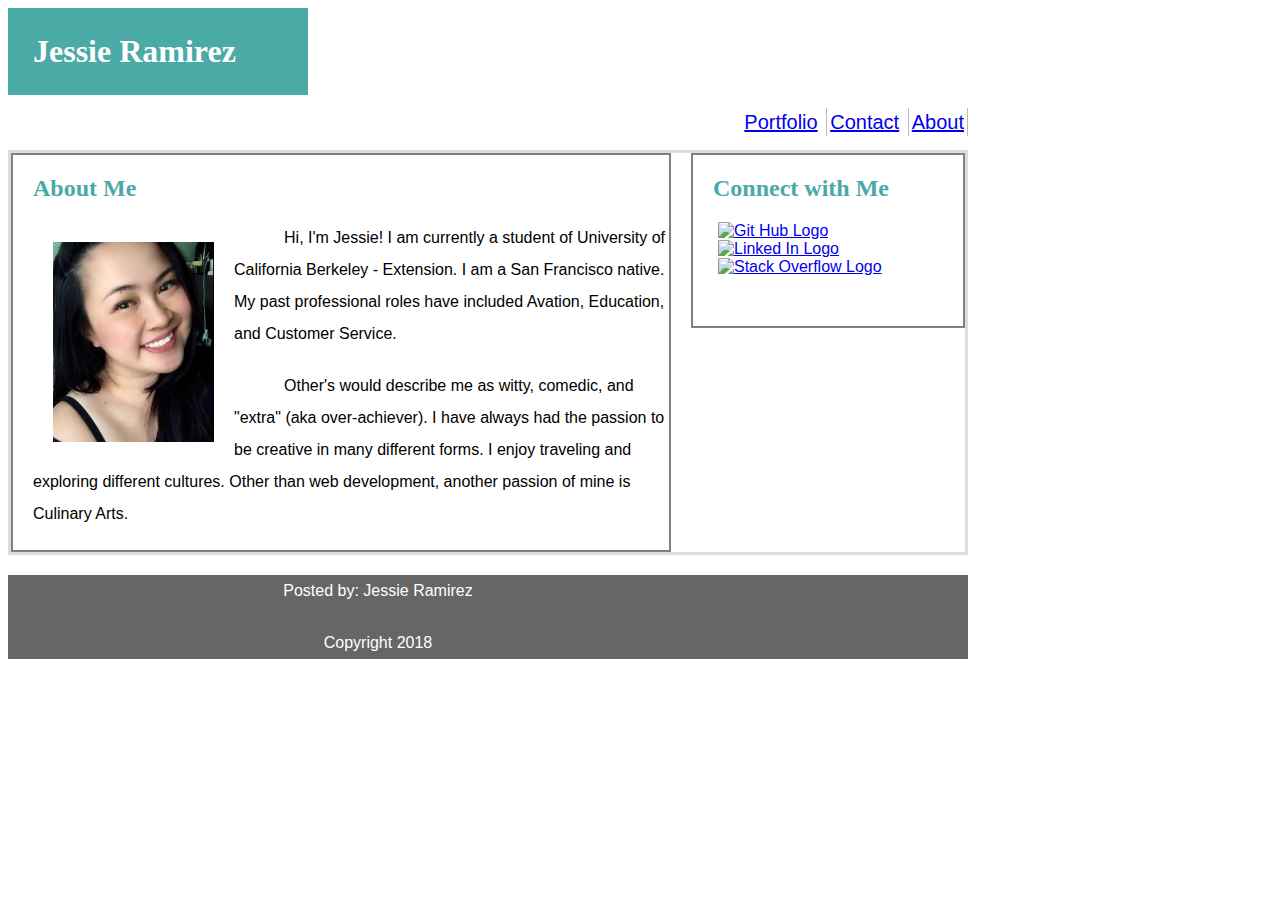
==== index.html @ ea38ee07 "Added Margins and Padding Values" ====
<!-- Activity 1: Basic HTML Bio -->
<!DOCTYPE html>
<html lang="en-us">

<!-- Unseen Content -->
<head>
  <meta charset="UTF-8">
  <title>Assignment #1</title>
  <link rel="stylesheet" type="text/css" href="css/style.css">
</head>

<body>

<!-- Site Header -->

<h1 id="title">Jessie Ramirez</h1>

<!-- Navigation Bar -->
<ol>
<li><a href="#"> Portfolio</a>  </li>  
<li><a href="#"> Contact</a> </li> 
<li><a href="#"> About</a> </li>
</ol>


<section id="border">
  <!-- Side Bar -->
<section id="sidebar">
    <h2>Connect with Me</h2>
    <a href="#"><img class="social-media" src="/Users/jessiebonr/Basic-Portfolio/images/githublogo.png" alt="Git Hub Logo"></a>
    <a href="#"><img class="social-media" src="/Users/jessiebonr/Basic-Portfolio/images/linkedinlogo.png" alt="Linked In Logo"></a>
    <a href="#"><img class="social-media" src="/Users/jessiebonr/Basic-Portfolio/images/overflowlogo.png" alt ="Stack Overflow Logo"></a>
</section>
    

<!-- Section 1: Bio -->
<div>
    <h2>About Me</h2>
    <p><img id="bio-image" src="images/jbongo.jpg" alt="Photo of Jessie Ramirez" class="images">
    Hi, I'm Jessie! I am currently a student of University of California Berkeley - Extension. I am a San Francisco native. 
    My past professional roles have included Avation, Education, and Customer Service.</p>
    <p>Other's would describe me as witty, comedic, and "extra" (aka over-achiever).    I have always had the passion to be creative in many different forms. I enjoy traveling and exploring different cultures. Other than web
    development, another passion of mine is Culinary Arts. </p>
  </div>
</section>
<!-- Footer  -->
<footer>
  <p>Posted by: Jessie Ramirez</p>
  <p>Copyright 2018</p>
</footer>


</body>
</html>
---- css/style.css ----
body{
  background-color: #ffffff;
  width: 960px;
  font-family: Arial, Helvetica, sans-serif;

}

#title{
  background-color: #4aaaa5;
  color: white;
  font-family: Georgia, 'Times New Roman', Times, serif;
  padding: 25px;
  margin: 0px 0px 0px 0px;
  width: 250px;
}

#border{
  background-image: url(circles-light.png);
  border-color: #dddddd;
  border-style: solid;
}

li{
  font-size: 20px;
  background-color: #ffffff;
  display: inline;
  border-right: 1px solid #bbb;
  padding: 3px;
}

ol{
  text-align: right;

}
#sidebar{
  background-color: #ffffff;
  width: 270px;
  float: right;
  border: 2px solid gray;
  padding-bottom: 50px;
  margin-left: 20px;
  
}

h2{
  background-color: white;
  color: #4aaaa5;
  font-family: Georgia, 'Times New Roman', Times, serif;
  margin-left: 20px;
}

.social-media{
    width: 50px;
    margin-left: 25px;
}

div {
  background-color: white;
  border: 2px solid gray;
  overflow: hidden;
  margin-right; 20px;
}

#bio-image{
  height: 200px;
  float: left;
  margin: 20px 20px 20px 20px;
}

p{
  width: 650px;
  align: justify;
  line-height: 2;
  text-indent: 50px;
  overflow: visible;
  margin: 20px 0px 20px 20px;
}

footer{
  background-color: #666666;
  color: white;
  text-align: center;
  width: 960px;
  padding 50px;

}
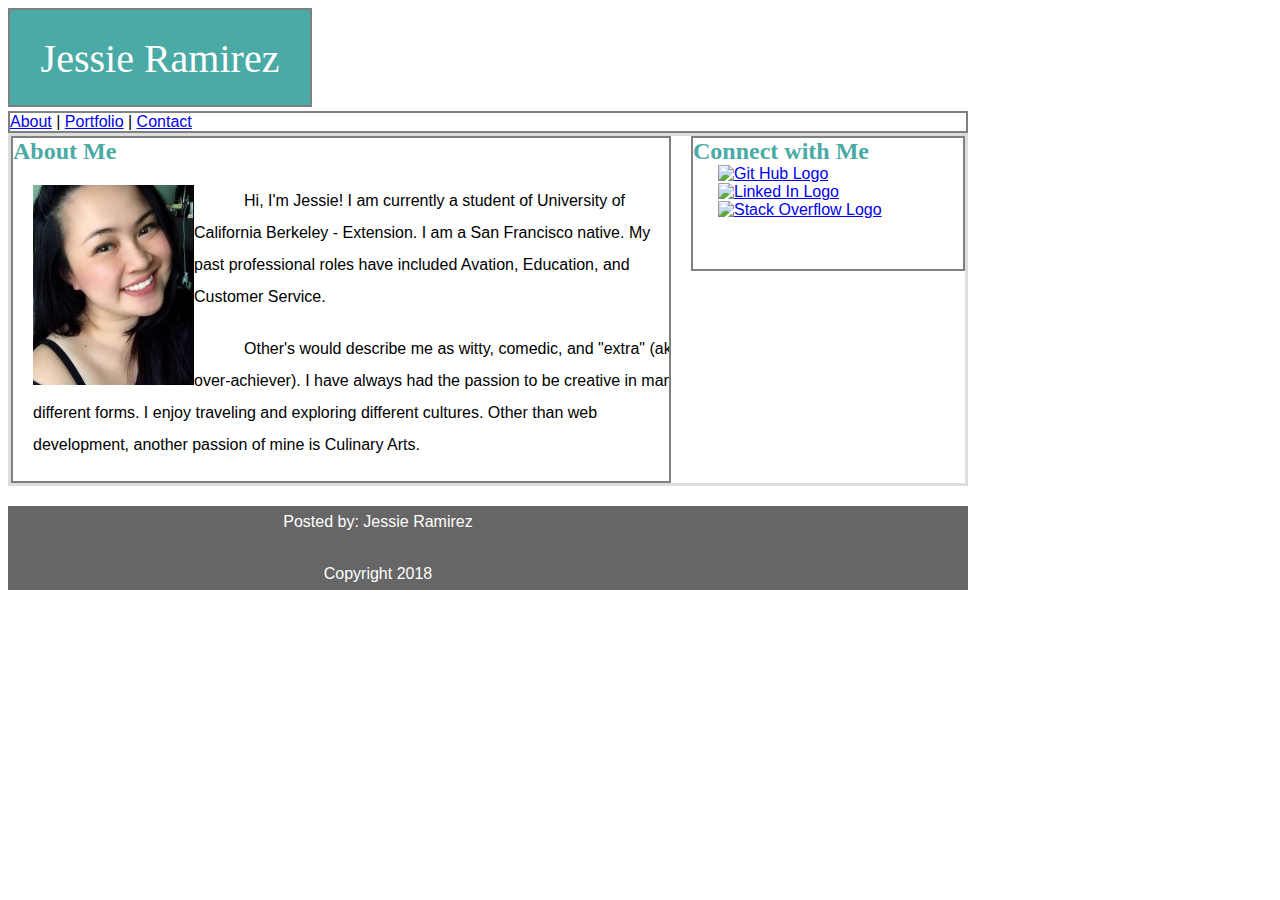
==== commit 5a50d0f1: "Editing CSS layout and properties" ====
--- a/index.html
+++ b/index.html
@@ -12,16 +12,18 @@
 <body>
 
 <!-- Site Header -->
-
-<h1 id="title">Jessie Ramirez</h1>
+<header>
+<div id="title">Jessie Ramirez</div>
 
 <!-- Navigation Bar -->
-<ol>
-<li><a href="#"> Portfolio</a>  </li>  
-<li><a href="#"> Contact</a> </li> 
-<li><a href="#"> About</a> </li>
-</ol>
+<div id="header-links">
+<a href="#"> About</a>  |
+<a href="#"> Portfolio</a> |
+<a href="#"> Contact</a> 
+</div>
+</header>
 
+</div>
 
 <section id="border">
   <!-- Side Bar -->
--- a/css/style.css
+++ b/css/style.css
@@ -1,3 +1,30 @@
+/* Header CSS */
+
+#title{
+  background-color: #4aaaa5;
+  color: white;
+  font-family: Georgia, 'Times New Roman', Times, serif;
+  font-size: 40px;
+  padding: 25px;
+  margin: 0px 50px 0px 0px;
+  text-align: center;
+  width: 250px;
+  height: 45px;
+  display: inline-block
+}
+
+#headerlinks{
+  font-size: 20px;
+  background-color: #ffffff;
+  display: inline;
+  border-right: 1px solid #bbb;
+  padding: 3px;
+  margin: auto;
+  display: inline-block;
+  text-align: right;
+}
+
+
 body{
   background-color: #ffffff;
   width: 960px;
@@ -5,14 +32,8 @@
 
 }
 
-#title{
-  background-color: #4aaaa5;
-  color: white;
-  font-family: Georgia, 'Times New Roman', Times, serif;
-  padding: 25px;
-  margin: 0px 0px 0px 0px;
-  width: 250px;
-}
+
+
 
 #border{
   background-image: url(circles-light.png);
@@ -20,18 +41,8 @@
   border-style: solid;
 }
 
-li{
-  font-size: 20px;
-  background-color: #ffffff;
-  display: inline;
-  border-right: 1px solid #bbb;
-  padding: 3px;
-}
 
-ol{
-  text-align: right;
 
-}
 #sidebar{
   background-color: #ffffff;
   width: 270px;
@@ -46,7 +57,7 @@
   background-color: white;
   color: #4aaaa5;
   font-family: Georgia, 'Times New Roman', Times, serif;
-  margin-left: 20px;
+  margin: auto;
 }
 
 .social-media{
@@ -58,13 +69,12 @@
   background-color: white;
   border: 2px solid gray;
   overflow: hidden;
-  margin-right; 20px;
 }
 
 #bio-image{
   height: 200px;
   float: left;
-  margin: 20px 20px 20px 20px;
+  margin: auto;
 }
 
 p{
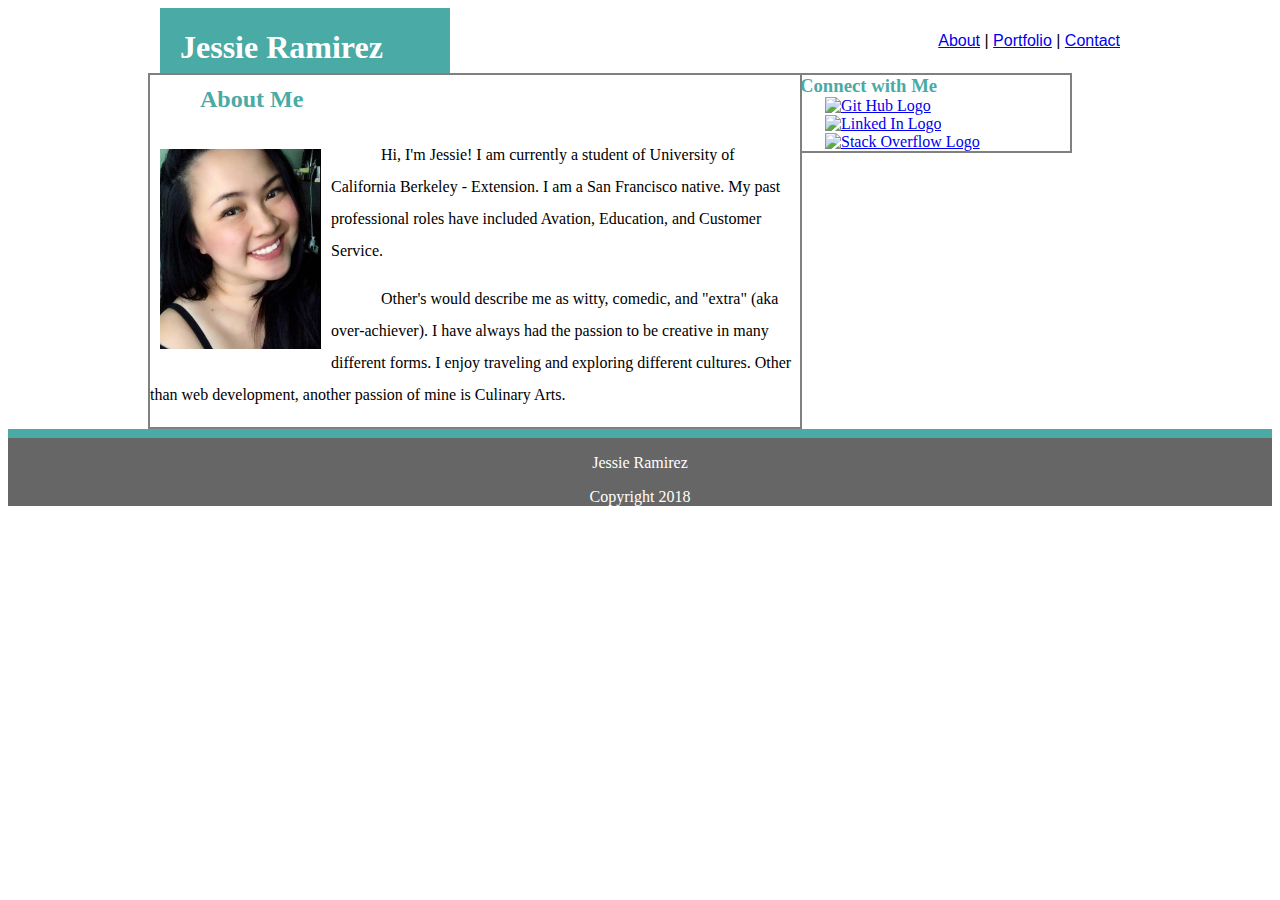
==== commit 31b502f7: "Successfully repositionednavbar. Started portfolio layout." ====
--- a/index.html
+++ b/index.html
@@ -13,7 +13,9 @@
 
 <!-- Site Header -->
 <header>
-<div id="title">Jessie Ramirez</div>
+<div id="title">
+  <h1>Jessie Ramirez</h1>
+</div>
 
 <!-- Navigation Bar -->
 <div id="header-links">
@@ -27,16 +29,16 @@
 
 <section id="border">
   <!-- Side Bar -->
-<section id="sidebar">
-    <h2>Connect with Me</h2>
+<div id="sidebar">
+    <h3>Connect with Me</h3>
     <a href="#"><img class="social-media" src="/Users/jessiebonr/Basic-Portfolio/images/githublogo.png" alt="Git Hub Logo"></a>
     <a href="#"><img class="social-media" src="/Users/jessiebonr/Basic-Portfolio/images/linkedinlogo.png" alt="Linked In Logo"></a>
     <a href="#"><img class="social-media" src="/Users/jessiebonr/Basic-Portfolio/images/overflowlogo.png" alt ="Stack Overflow Logo"></a>
-</section>
+</div>
     
 
 <!-- Section 1: Bio -->
-<div>
+<div id="about-me">
     <h2>About Me</h2>
     <p><img id="bio-image" src="images/jbongo.jpg" alt="Photo of Jessie Ramirez" class="images">
     Hi, I'm Jessie! I am currently a student of University of California Berkeley - Extension. I am a San Francisco native. 
@@ -47,8 +49,9 @@
 </section>
 <!-- Footer  -->
 <footer>
-  <p>Posted by: Jessie Ramirez</p>
-  <p>Copyright 2018</p>
+ <p>Jessie Ramirez</p>
+ <p>Copyright 2018</p>
+  
 </footer>
 
 
--- a/css/style.css
+++ b/css/style.css
@@ -1,63 +1,44 @@
 /* Header CSS */
+
+header{
+  width: 960px;
+  font-family: Arial, Helvetica, sans-serif;
+  margin: auto;
+  position: relative;
+}
 
 #title{
   background-color: #4aaaa5;
   color: white;
   font-family: Georgia, 'Times New Roman', Times, serif;
-  font-size: 40px;
-  padding: 25px;
-  margin: 0px 50px 0px 0px;
-  text-align: center;
+  padding: 0px  20px 20px 20px;
   width: 250px;
   height: 45px;
-  display: inline-block
+  border: none;
 }
 
-#headerlinks{
-  font-size: 20px;
-  background-color: #ffffff;
-  display: inline;
-  border-right: 1px solid #bbb;
-  padding: 3px;
-  margin: auto;
-  display: inline-block;
-  text-align: right;
+#header-links{
+  position: absolute;
+	right: 0px;
+  bottom: 23px;
+  border: none;
 }
 
-
-body{
-  background-color: #ffffff;
-  width: 960px;
-  font-family: Arial, Helvetica, sans-serif;
-
-}
-
-
-
-
-#border{
-  background-image: url(circles-light.png);
-  border-color: #dddddd;
-  border-style: solid;
-}
-
-
+/* Body CSS */
 
 #sidebar{
   background-color: #ffffff;
   width: 270px;
   float: right;
-  border: 2px solid gray;
-  padding-bottom: 50px;
-  margin-left: 20px;
-  
+  margin: 0px 200px 0px 45px;
 }
 
-h2{
+h2, h3 {
   background-color: white;
   color: #4aaaa5;
   font-family: Georgia, 'Times New Roman', Times, serif;
   margin: auto;
+ 
 }
 
 .social-media{
@@ -69,28 +50,39 @@
   background-color: white;
   border: 2px solid gray;
   overflow: hidden;
-}
-
+  position: relative;
+  width: fit-content;
+} 
+  
 #bio-image{
   height: 200px;
   float: left;
-  margin: auto;
+  margin: 10px;
 }
 
-p{
+#about-me{
   width: 650px;
   align: justify;
   line-height: 2;
   text-indent: 50px;
   overflow: visible;
-  margin: 20px 0px 20px 20px;
+  position: relative;
+  margin: 0px 0px 0px 140px;
+  
 }
 
+/* Footer CSS */
+
 footer{
-  background-color: #666666;
+	background-color: #666666;
+	text-align: center;
+	border-top: 9px solid #4aaaa5;
   color: white;
-  text-align: center;
-  width: 960px;
-  padding 50px;
+  font-size: 16px;
+  text-emphasis: none;
+  font-family: Georgia, 'Times New Roman', Times, serif;
+}
 
-}
+a{
+  border: none;
+}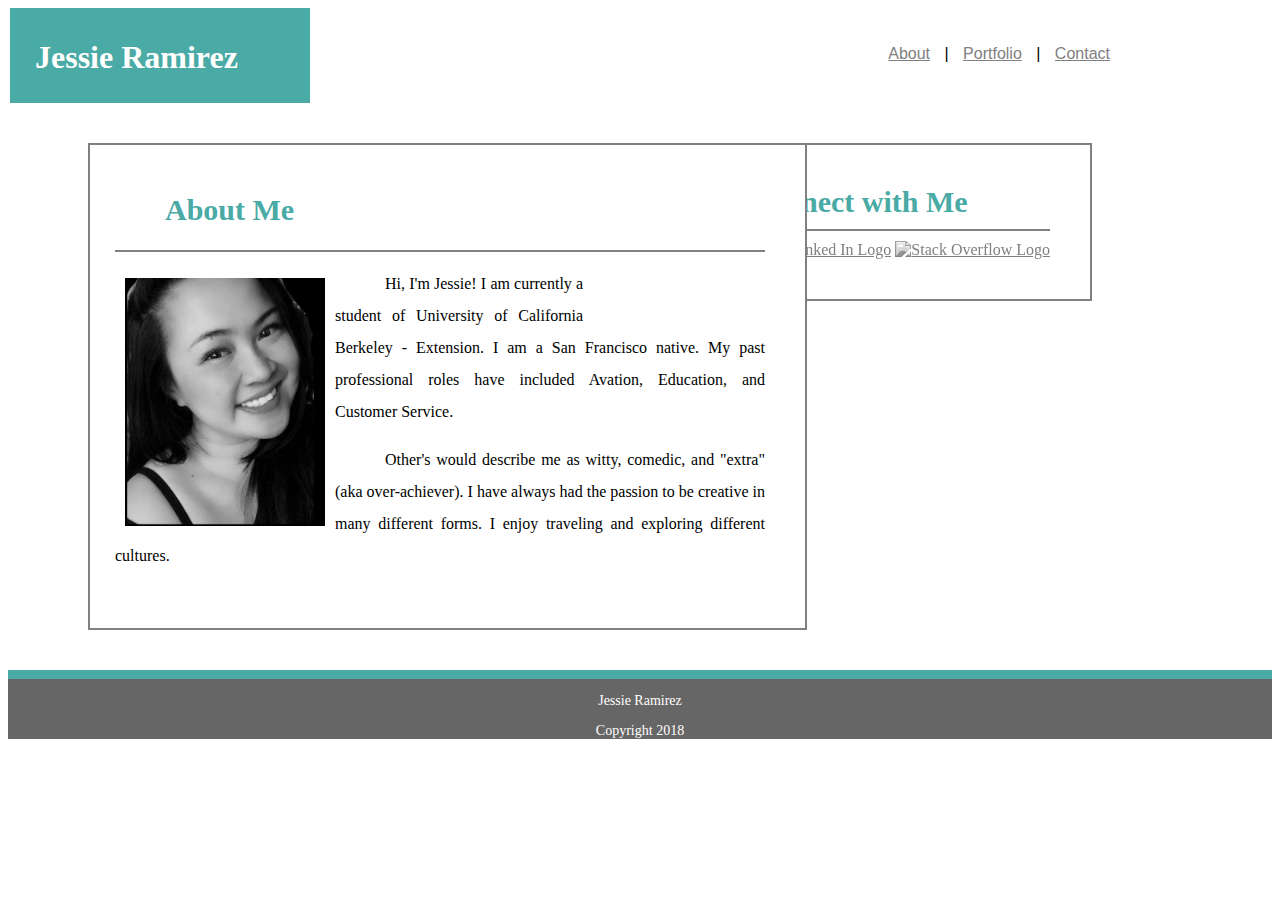
==== commit edd453a7: "Edited link images. Index complete prior to check" ====
--- a/index.html
+++ b/index.html
@@ -18,39 +18,40 @@
 </div>
 
 <!-- Navigation Bar -->
-<div id="header-links">
+<nav>
 <a href="#"> About</a>  |
 <a href="#"> Portfolio</a> |
 <a href="#"> Contact</a> 
 </div>
 </header>
 
-</div>
-
+</nav>
+<section id="container">
 <section id="border">
   <!-- Side Bar -->
-<div id="sidebar">
+<aside>
     <h3>Connect with Me</h3>
     <a href="#"><img class="social-media" src="/Users/jessiebonr/Basic-Portfolio/images/githublogo.png" alt="Git Hub Logo"></a>
     <a href="#"><img class="social-media" src="/Users/jessiebonr/Basic-Portfolio/images/linkedinlogo.png" alt="Linked In Logo"></a>
     <a href="#"><img class="social-media" src="/Users/jessiebonr/Basic-Portfolio/images/overflowlogo.png" alt ="Stack Overflow Logo"></a>
-</div>
+</aside>
     
 
 <!-- Section 1: Bio -->
 <div id="about-me">
     <h2>About Me</h2>
-    <p><img id="bio-image" src="images/jbongo.jpg" alt="Photo of Jessie Ramirez" class="images">
+    <p><img id="bio-image" src="images/jbongo.png" alt="Photo of Jessie Ramirez" class="images">
     Hi, I'm Jessie! I am currently a student of University of California Berkeley - Extension. I am a San Francisco native. 
     My past professional roles have included Avation, Education, and Customer Service.</p>
-    <p>Other's would describe me as witty, comedic, and "extra" (aka over-achiever).    I have always had the passion to be creative in many different forms. I enjoy traveling and exploring different cultures. Other than web
-    development, another passion of mine is Culinary Arts. </p>
+    <p>Other's would describe me as witty, comedic, and "extra" (aka over-achiever).    I have always had the passion to be creative in many different forms. I enjoy traveling and exploring different cultures. </p>
   </div>
+
+</section>
 </section>
 <!-- Footer  -->
 <footer>
- <p>Jessie Ramirez</p>
- <p>Copyright 2018</p>
+ <p class="footer">Jessie Ramirez</p>
+ <p class="footer">Copyright 2018</p>
   
 </footer>
 
--- a/css/style.css
+++ b/css/style.css
@@ -1,4 +1,20 @@
 /* Header CSS */
+
+#title{
+  background-color: #4aaaa5;
+  color: white;
+  font-family: Georgia, 'Times New Roman', Times, serif;
+  padding: 10px 25px 40px 25px;
+  margin: 0px 0px 0px 0px;
+  width: 250px;
+  height: 45px;
+  border: none;
+  left: -150px;
+  position: auto;
+  overflow: visible;
+  margin-top: auto;
+  margin-bottom: auto;
+}
 
 header{
   width: 960px;
@@ -7,57 +23,75 @@
   position: relative;
 }
 
-#title{
-  background-color: #4aaaa5;
-  color: white;
-  font-family: Georgia, 'Times New Roman', Times, serif;
-  padding: 0px  20px 20px 20px;
-  width: 250px;
-  height: 45px;
+
+nav{
+  position: absolute;
+	right: 0px;
+  bottom: 0px;
   border: none;
+  padding-bottom: 40px;
 }
 
-#header-links{
-  position: absolute;
-	right: 0px;
-  bottom: 23px;
-  border: none;
+
+/* Body CSS */
+#container{
+  background-image: url(circles-light.png);
+  padding: 40px;
 }
 
-/* Body CSS */
-
-#sidebar{
+/* Sidebar CSS */
+aside{
   background-color: #ffffff;
   width: 270px;
   float: right;
-  margin: 0px 200px 0px 45px;
+  text-align: center;
 }
 
+/* Section Titles CSS */
 h2, h3 {
   background-color: white;
   color: #4aaaa5;
   font-family: Georgia, 'Times New Roman', Times, serif;
-  margin: auto;
- 
+  margin-bottom: 0px;
+  border-bottom: solid 2px grey;
+  padding: 10px 0px 10px 0px;
+  font-size: 30px;
 }
 
+/* Contact Links CSS */
 .social-media{
-    width: 50px;
-    margin-left: 25px;
+    width: 60px;
+    margin: 10px -10px -10px -10px;
+    height: auto;
 }
 
-div {
+aside, div {
   background-color: white;
   border: 2px solid gray;
   overflow: hidden;
   position: relative;
   width: fit-content;
+  padding: 0px 40px 40px 40px;
+  margin: 0px 140px 0px 40px;
 } 
-  
+
+img {
+  -webkit-filter: grayscale(1);
+}
+
+img:hover {
+  -webkit-filter: none;
+  transform: scale(1.2) rotate(720deg);
+}
+
+
+/* About Me CSS */
 #bio-image{
-  height: 200px;
+  width: 200px;
   float: left;
   margin: 10px;
+  -webkit-filter: none;
+  transform: none;
 }
 
 #about-me{
@@ -67,22 +101,38 @@
   text-indent: 50px;
   overflow: visible;
   position: relative;
-  margin: 0px 0px 0px 140px;
-  
+  padding-left: 25px;
+  padding-top: 30px
+  font-size: 16px;
 }
 
 /* Footer CSS */
 
+.footer{
+  text-align: center;
+  font-size: 14px;
+}
 footer{
 	background-color: #666666;
-	text-align: center;
 	border-top: 9px solid #4aaaa5;
   color: white;
-  font-size: 16px;
   text-emphasis: none;
   font-family: Georgia, 'Times New Roman', Times, serif;
+  text-align: center
+
 }
 
+/* Links CSS */
 a{
   border: none;
+  padding-right: 10px;
+  padding-left: 10px;
+  color: grey;
+}
+a:visited{
+  color: #4aaaa5;
+}
+p {
+  text-align: justify;
+  text-align-last: auto;
 }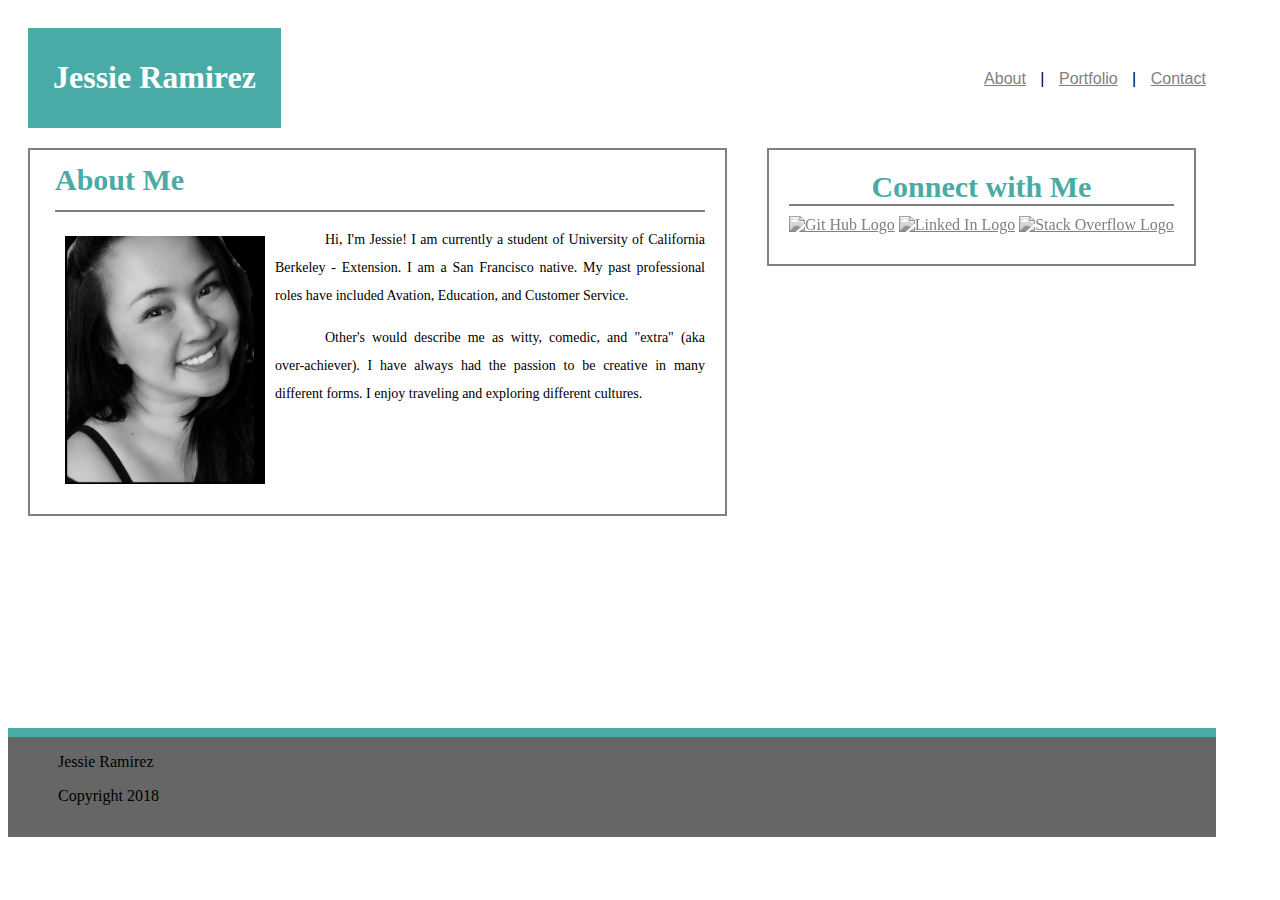
==== commit e3789306: "Rough Draft, Completed all pages" ====
--- a/index.html
+++ b/index.html
@@ -1,8 +1,6 @@
 <!-- Activity 1: Basic HTML Bio -->
 <!DOCTYPE html>
 <html lang="en-us">
-
-<!-- Unseen Content -->
 <head>
   <meta charset="UTF-8">
   <title>Assignment #1</title>
@@ -10,7 +8,7 @@
 </head>
 
 <body>
-
+<section class="container">
 <!-- Site Header -->
 <header>
 <div id="title">
@@ -19,26 +17,17 @@
 
 <!-- Navigation Bar -->
 <nav>
-<a href="#"> About</a>  |
-<a href="#"> Portfolio</a> |
-<a href="#"> Contact</a> 
+<a href="index.html"> About</a>  |
+<a href="portfolio.html"> Portfolio</a> |
+<a href="contact.html"> Contact</a> 
 </div>
 </header>
 
 </nav>
-<section id="container">
-<section id="border">
-  <!-- Side Bar -->
-<aside>
-    <h3>Connect with Me</h3>
-    <a href="#"><img class="social-media" src="/Users/jessiebonr/Basic-Portfolio/images/githublogo.png" alt="Git Hub Logo"></a>
-    <a href="#"><img class="social-media" src="/Users/jessiebonr/Basic-Portfolio/images/linkedinlogo.png" alt="Linked In Logo"></a>
-    <a href="#"><img class="social-media" src="/Users/jessiebonr/Basic-Portfolio/images/overflowlogo.png" alt ="Stack Overflow Logo"></a>
-</aside>
-    
 
 <!-- Section 1: Bio -->
-<div id="about-me">
+<section class="background">
+<div class="tables" id="about-me">
     <h2>About Me</h2>
     <p><img id="bio-image" src="images/jbongo.png" alt="Photo of Jessie Ramirez" class="images">
     Hi, I'm Jessie! I am currently a student of University of California Berkeley - Extension. I am a San Francisco native. 
@@ -46,8 +35,16 @@
     <p>Other's would describe me as witty, comedic, and "extra" (aka over-achiever).    I have always had the passion to be creative in many different forms. I enjoy traveling and exploring different cultures. </p>
   </div>
 
+  <!-- Side Bar -->
+<aside class="tables">
+    <h3>Connect with Me</h3>
+    <a href="#"><img class="social-media" src="/Users/jessiebonr/Basic-Portfolio/images/githublogo.png" alt="Git Hub Logo"></a>
+    <a href="#"><img class="social-media" src="/Users/jessiebonr/Basic-Portfolio/images/linkedinlogo.png" alt="Linked In Logo"></a>
+    <a href="#"><img class="social-media" src="/Users/jessiebonr/Basic-Portfolio/images/overflowlogo.png" alt ="Stack Overflow Logo"></a>
+</aside>
 </section>
-</section>
+
+
 <!-- Footer  -->
 <footer>
  <p class="footer">Jessie Ramirez</p>
@@ -57,4 +54,4 @@
 
 
 </body>
-</html>+</html>  
--- a/css/style.css
+++ b/css/style.css
@@ -1,126 +1,88 @@
 /* Header CSS */
-
 #title{
   background-color: #4aaaa5;
   color: white;
   font-family: Georgia, 'Times New Roman', Times, serif;
-  padding: 10px 25px 40px 25px;
-  margin: 0px 0px 0px 0px;
-  width: 250px;
-  height: 45px;
-  border: none;
-  left: -150px;
-  position: auto;
-  overflow: visible;
-  margin-top: auto;
+  padding: 10px 25px 10px 25px;
   margin-bottom: auto;
 }
 
 header{
-  width: 960px;
   font-family: Arial, Helvetica, sans-serif;
-  margin: auto;
   position: relative;
 }
-
 
 nav{
   position: absolute;
-	right: 0px;
+  right: 0px;
   bottom: 0px;
   border: none;
   padding-bottom: 40px;
 }
 
 
+
 /* Body CSS */
-#container{
+.background{
   background-image: url(circles-light.png);
-  padding: 40px;
-}
-
-/* Sidebar CSS */
+  height: 600px;
+  width: 100%;
+  position: relative;
+}
+.container{
+  position: absolute;
+}
+
+
+
+/*SideNav and Tables CSS*/
 aside{
-  background-color: #ffffff;
-  width: 270px;
-  float: right;
+  width: 33.3%;
+  float: left;
   text-align: center;
-}
-
-/* Section Titles CSS */
+  margin: 10px;
+}
+
+aside, .tables{
+  border: 2px solid gray;  
+} 
+
+div, .tables{
+  background-color: white;
+  width: fit-content;
+  padding: 20px;
+  margin: 20px;
+}
+
+
+
+/*Text Element CSS*/
 h2, h3 {
-  background-color: white;
   color: #4aaaa5;
   font-family: Georgia, 'Times New Roman', Times, serif;
-  margin-bottom: 0px;
   border-bottom: solid 2px grey;
-  padding: 10px 0px 10px 0px;
   font-size: 30px;
-}
-
-/* Contact Links CSS */
-.social-media{
-    width: 60px;
-    margin: 10px -10px -10px -10px;
-    height: auto;
-}
-
-aside, div {
-  background-color: white;
-  border: 2px solid gray;
-  overflow: hidden;
-  position: relative;
-  width: fit-content;
-  padding: 0px 40px 40px 40px;
-  margin: 0px 140px 0px 40px;
-} 
-
-img {
-  -webkit-filter: grayscale(1);
-}
-
-img:hover {
-  -webkit-filter: none;
-  transform: scale(1.2) rotate(720deg);
-}
-
-
-/* About Me CSS */
-#bio-image{
-  width: 200px;
-  float: left;
-  margin: 10px;
-  -webkit-filter: none;
-  transform: none;
-}
-
-#about-me{
-  width: 650px;
-  align: justify;
-  line-height: 2;
+  margin:0;
+}
+h4{
+  color: #fff;
+  padding: 40px;
+}
+
+h5{
+  font-size: 20px;
+  text-align: left;
+  margin: 0;
+  color: grey;
+}
+
+p {
+  text-align: justify;
+  text-align-last: auto;
   text-indent: 50px;
-  overflow: visible;
-  position: relative;
-  padding-left: 25px;
-  padding-top: 30px
-  font-size: 16px;
-}
-
-/* Footer CSS */
-
-.footer{
-  text-align: center;
-  font-size: 14px;
-}
-footer{
-	background-color: #666666;
-	border-top: 9px solid #4aaaa5;
-  color: white;
-  text-emphasis: none;
-  font-family: Georgia, 'Times New Roman', Times, serif;
-  text-align: center
-
-}
+}
+
+
 
 /* Links CSS */
 a{
@@ -132,7 +94,173 @@
 a:visited{
   color: #4aaaa5;
 }
-p {
-  text-align: justify;
-  text-align-last: auto;
-}+a:hover{
+  color:grey;
+}
+
+
+
+/*Images CSS*/
+.social-media{
+    width: 60px;
+    margin: 10px -10px;
+    -webkit-filter: grayscale(1);
+}
+  
+img:hover {
+  -webkit-filter: none;
+  -webkit-transition: all 0.5s ease;
+  -moz-transition: all 0.5s ease;
+  -o-transition: all 0.5s ease;
+   -ms-transition: all 0.5s ease;
+  transition: all 0.5s ease;
+}
+
+img:hover {
+border-radius: 50%;
+-webkit-transform: rotate(360deg);
+-moz-transform: rotate(360deg);
+-o-transform: rotate(360deg);
+-ms-transform: rotate(360deg);
+transform: rotate(360deg);
+-webkit-filter: grayscale(1);
+
+      }
+
+#bio-image{
+  width: 200px;
+  float: left;
+  margin: 10px;
+  border-radius: 0;
+  -webkit-filter: none;
+  transform: none;
+  -webkit-filter: none;
+  -webkit-transition: none;
+  -moz-transition: none;
+  -o-transition: none;
+   -ms-transition: none;
+  transition: none;
+}
+}
+
+/* Footer CSS */
+.footer{
+  text-align: center;
+  font-size: 14px;
+  font-family: Georgia, 'Times New Roman', Times, serif;
+  color: white;
+}
+
+footer{
+  height: 100px;
+  background-color: #666666;
+  border-top: 9px solid #4aaaa5;
+}
+
+
+
+/* About Me CSS */
+#about-me{
+  width: 650px;
+  line-height: 2;
+  overflow: visible;
+  padding-left: 25px;
+  padding-top: 0px;
+  font-size: 14px;
+  float: left;
+}
+
+
+/*Portfolio CSS*/
+#folio-content{
+  width: 800px;
+  height: 370px;
+  background-color: transparent;
+}
+
+.morph{
+  float: left;
+  width: 150px;
+  height: 150px;
+  margin: 10px;
+  padding: 10px;
+  overflow: visible;
+  background:  #4aaaa5;
+}
+
+.morph {
+  -webkit-transition: all 0.5s ease;
+     -moz-transition: all 0.5s ease;
+       -o-transition: all 0.5s ease;
+      -ms-transition: all 0.5s ease;
+          transition: all 0.5s ease;
+}
+ 
+.morph:hover {
+  border-radius: 50%;
+  -webkit-transform: rotate(360deg);
+     -moz-transform: rotate(360deg);
+       -o-transform: rotate(360deg);
+      -ms-transform: rotate(360deg);
+          transform: rotate(360deg);
+}
+
+#hidden{
+  visibility: hidden;
+}
+
+
+
+
+
+
+
+
+
+
+
+
+
+
+/* Contact Form CSS */
+
+
+input, textarea, fieldset{
+  color: #4aaaa5;
+  font-family: Arial, Helvetica, sans-serif;
+  height: 35px;
+  width: 590px;
+  font-size: 10px;
+}
+
+button{
+  border: solid 1px #666;
+  color: #fff;
+  background: #4aaaa5;
+  width: 100px;
+  height 35px;
+  padding: 10px;
+  margin: 10px;
+}
+
+
+#message{
+  width: 500px;
+  height: 200px;
+
+}
+
+textarea{
+  width: 590px;
+  height: 200px; 
+  border: hidden;
+
+}
+
+input{
+  border: none;
+}
+
+
+
+
